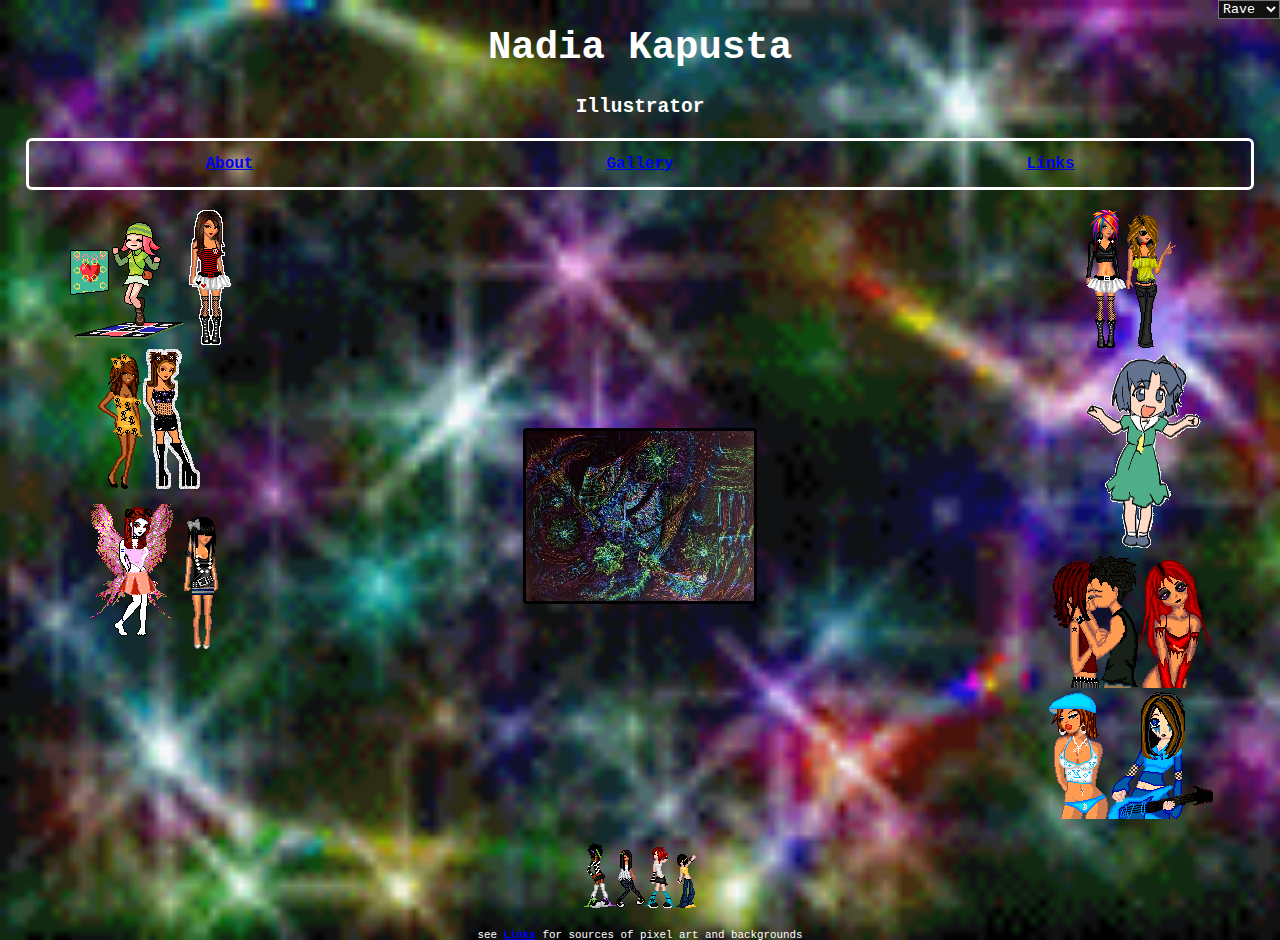
==== index.html @ 1d81dd87 "added toolbar" ====
<!DOCTYPE html>
<html>
  <!--TODO: Why to left and right flex bars not display on mobile?-->
  <head>
    <meta charset="UTF-8" />
    <meta name="viewport" content="width=device-width, initial-scale=1.0" />
    <title>Nadia's Web Page: Index</title>
    <link href="style2.css" rel="stylesheet" type="text/css" media="all" />
  </head>

  <body id="body" class="rave">
    <!-- Toolbar -->
    <div class="toolbar">
      <span></span>
      <select id="theme">
        <option value="rave">Rave</option>
        <option value="dark">Dark</option>
        <option value="light">Light</option>
      </select>
    </div>

    <!-- Header -->
    <div class="header">
      <h1><b>Nadia Kapusta</b></h1>
      <p><b>Illustrator</b></p>
    </div>

    <!-- Nav -->
    <div class="navbar">
      <a href="about.html"><b>About</b></a>
      <a href="gallery.html"><b>Gallery</b></a>
      <a href="links.html"><b>Links</b></a>
    </div>

    <!-- Flex content -->
    <div class="main-flex">
      <div class="left-flex-bar">
        <img src="img/ddr.gif" /><img src="img/SDshuni84.gif" /><img
          src="img/SDshuni90.gif"
        /><img src="img/J.gif" /><img src="img/gothicpinkwings.png" /><img
          src="img/SD_Shuni68.gif"
        />
      </div>

      <div class="center">
        <img src="img/garden-slowed.gif" />
      </div>

      <div class="right-flex-bar">
        <img src="img/SD_Shuni18.gif" /><img src="img/SD_Shuni29.gif" /><img
          src="img/cija.gif"
        /><img src="img/SD_Anime16.gif" /><img src="img/SD_Anime09.gif" /><img
          src="img/SD_Anime19.gif"
        /><img src="img/SD_Anime14.gif" />
      </div>
    </div>

    <!-- Footer -->
    <div class="footer">
      <img src="img/scenedoll.gif" /><img src="img/scenedoll2.gif" /><img
        src="img/scenedoll3.gif"
      /><img src="img/scenedoll4.gif" />
      <br />
      <br />
      <small
        >see <a href="links.html"><b>Links</b></a> for sources of pixel art and
        backgrounds</small
      >
    </div>

    <script src="script.js"></script>
  </body>
</html>
---- style2.css ----
/* CSS is how you can add style to your website, such as colors, fonts, and positioning of your
   HTML content. To learn how to do something, just try searching Google for questions like
   "how to change link color." */
* {
  box-sizing: border-box;
}

:root {
  --backgroundColor: #000;
  --textColor: #fff;
}

img {
  max-width: 100%;
}

body {
  background-size: cover;
  font-family: monospace;
  margin: 0;
  display: flex;
  flex-direction: column;
  justify-content: space-around;
  min-height: 100vh;
  position: relative;
}

.rave {
  background-image: url("img/sparks.gif");
  background-color: #000;
  color: #fff;
}

.dark {
  background-image: none;
  background-color: #000;
  color: #fff;
}

.light {
  background-image: none;
  background-color: #fff;
  color: #000;
}

.toolbar {
  position: absolute;
  top: 0;
  width: 100vw;
  display: flex;
  align-items: center;
  justify-content: space-between;
}

#theme {
  color: #fff;
  background-color: #111;
  font-family: monospace;
}

.header {
  text-align: center;
  font-size: 1.5em;
  margin: 0 2em;
}

.navbar {
  border-style: solid;
  border-radius: 6px;
  margin: 0 2em;
  display: flex;
  justify-content: space-around;
}

.navbar a {
  padding: 14px 20px;
  text-align: center;
  font-size: 16px;
}

.navbar a:hover {
  background-color: #fff;
  color: #000;
  border-radius: 8px;
}

.light .navbar a:hover {
  background-color: #555;
  color: #fff;
  border-radius: 8px;
}

.main-flex {
  display: flex;
  flex-direction: row;
  justify-content: center;
  text-align: center;
  margin: 0 2em;
}

.left-flex-bar {
  flex: 20%;
  padding: 20px;
  flex-direction: row;
  flex-wrap: wrap;
}

.center {
  display: flex;
  flex: 60%;
  padding: 1em;
  flex-direction: column;
  align-items: center;
  justify-content: space-between;
  margin: auto;
}

.center img {
  border-radius: 4px;
  border-style: solid;
  border-color: black;
}

.right-flex-bar {
  flex: 20%;
  padding: 20px;
  flex-direction: column;
}

.footer {
  width: fit-content;
  margin-left: auto;
  margin-right: auto;
  color: white;
  text-align: center;
}

.footer p {
  font-size: 8px;
}
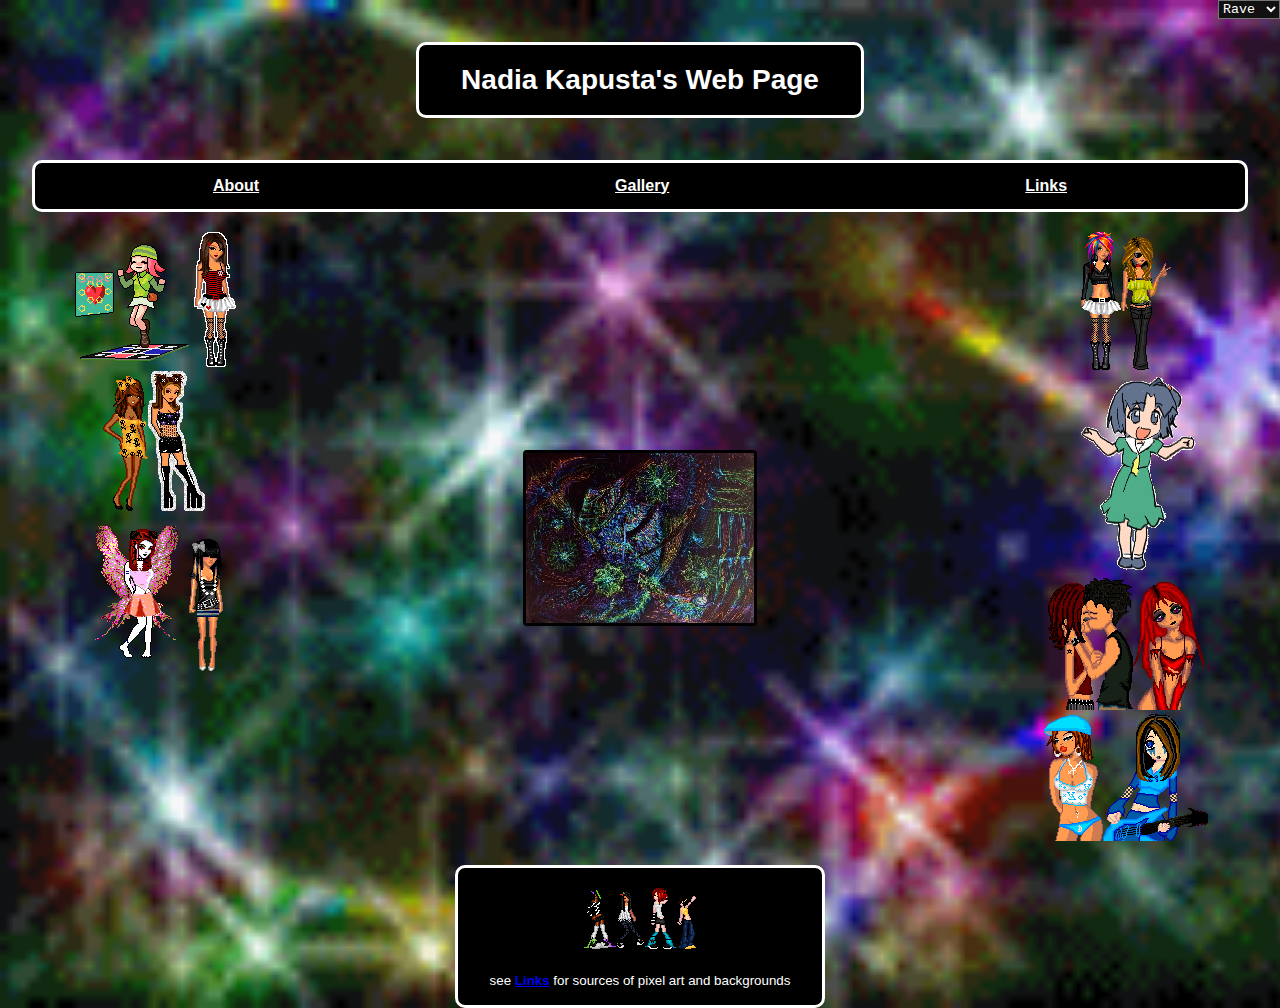
==== commit dd19ef40: "updated themes, links, about" ====
--- a/index.html
+++ b/index.html
@@ -8,21 +8,20 @@
     <link href="style2.css" rel="stylesheet" type="text/css" media="all" />
   </head>
 
-  <body id="body" class="rave">
+  <body id="body" class="theme-rave">
     <!-- Toolbar -->
     <div class="toolbar">
       <span></span>
       <select id="theme">
-        <option value="rave">Rave</option>
-        <option value="dark">Dark</option>
-        <option value="light">Light</option>
+        <option value="theme-rave">Rave</option>
+        <option value="theme-dark">Dark</option>
+        <option value="theme-light">Light</option>
       </select>
     </div>
 
     <!-- Header -->
     <div class="header">
-      <h1><b>Nadia Kapusta</b></h1>
-      <p><b>Illustrator</b></p>
+      <h1>Nadia Kapusta's Web Page</h1>
     </div>
 
     <!-- Nav -->
--- a/style2.css
+++ b/style2.css
@@ -6,41 +6,59 @@
 }
 
 :root {
-  --backgroundColor: #000;
-  --textColor: #fff;
+  --background-dark: #000;
+  --font-color-dark: #fff;
+  --background-light: #eee;
+  --font-color-light: #000;
+  --nav-hover-background-light: #555;
+
+  --rave-bg-img: url("img/sparks.gif");
+}
+
+.theme-rave {
+  --page-background-color: var(--background-dark);
+  --page-font-color: var(--font-color-dark);
+  --page-background-image: var(--rave-bg-img);
+  --nav-hover-background-color: var(--background-light);
+  --nav-hover-font-color: var(--font-color-light);
+}
+
+.theme-light {
+  --page-background-color: var(--background-light);
+  --page-font-color: var(--font-color-light);
+  --page-background-image: none;
+  --nav-hover-background-color: var(--nav-hover-background-light);
+  --nav-hover-font-color: var(--font-color-dark);
+}
+
+.theme-dark {
+  --page-background-color: var(--background-dark);
+  --page-font-color: var(--font-color-dark);
+  --page-background-image: none;
+  --nav-hover-background-color: var(--background-light);
+  --nav-hover-font-color: var(--font-color-light);
 }
 
 img {
   max-width: 100%;
 }
 
+a:visited {
+  color: var(--page-font-color);
+}
+
 body {
+  background-image: var(--page-background-image);
+  background-color: var(--page-background-color);
+  color: var(--page-font-color);
   background-size: cover;
-  font-family: monospace;
+  font-family: Verdana, Geneva, Tahoma, sans-serif;
   margin: 0;
   display: flex;
   flex-direction: column;
   justify-content: space-around;
   min-height: 100vh;
   position: relative;
-}
-
-.rave {
-  background-image: url("img/sparks.gif");
-  background-color: #000;
-  color: #fff;
-}
-
-.dark {
-  background-image: none;
-  background-color: #000;
-  color: #fff;
-}
-
-.light {
-  background-image: none;
-  background-color: #fff;
-  color: #000;
 }
 
 .toolbar {
@@ -59,34 +77,38 @@
 }
 
 .header {
+  background-color: var(--page-background-color);
+  color: var(--page-font-color);
+  border: solid;
+  border-radius: 10px;
   text-align: center;
-  font-size: 1.5em;
-  margin: 0 2em;
+  font-size: 14px;
+  padding: 0 3em;
+  margin: auto;
+  margin-top: 3em;
+  margin-bottom: 3em;
 }
 
 .navbar {
+  background-color: var(--page-background-color);
+  color: var(--page-font-color);
   border-style: solid;
-  border-radius: 6px;
+  border-radius: 10px;
   margin: 0 2em;
   display: flex;
   justify-content: space-around;
 }
 
 .navbar a {
+  color: var(--page-font-color);
   padding: 14px 20px;
   text-align: center;
   font-size: 16px;
 }
 
 .navbar a:hover {
-  background-color: #fff;
-  color: #000;
-  border-radius: 8px;
-}
-
-.light .navbar a:hover {
-  background-color: #555;
-  color: #fff;
+  background-color: var(--nav-hover-background-color);
+  color: var(--nav-hover-font-color);
   border-radius: 8px;
 }
 
@@ -117,8 +139,7 @@
 
 .center img {
   border-radius: 4px;
-  border-style: solid;
-  border-color: black;
+  border: solid 3px #000;
 }
 
 .right-flex-bar {
@@ -131,10 +152,10 @@
   width: fit-content;
   margin-left: auto;
   margin-right: auto;
-  color: white;
+  color: var(--page-font-color);
   text-align: center;
+  border: solid var(--page-font-color);
+  border-radius: 10px;
+  background-color: var(--page-background-color);
+  padding: 1em 2em;
 }
-
-.footer p {
-  font-size: 8px;
-}
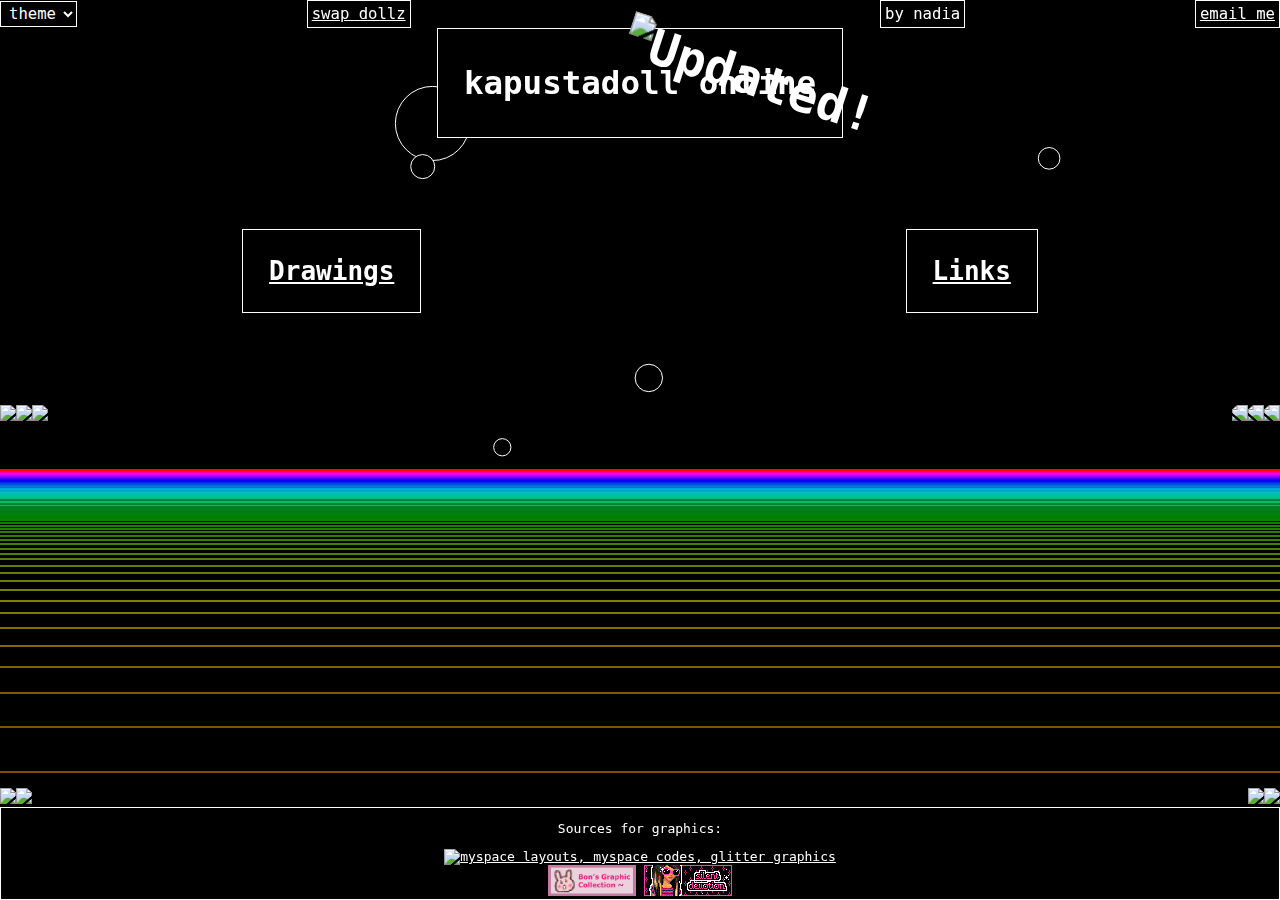
==== commit 4b0a31f6: "dollz.js: dollz now reshuffle on pageload/window resize/toolbar option" ====
--- a/index.html
+++ b/index.html
@@ -1,72 +1,90 @@
 <!DOCTYPE html>
 <html>
-  <!--TODO: Why to left and right flex bars not display on mobile?-->
-  <head>
-    <meta charset="UTF-8" />
-    <meta name="viewport" content="width=device-width, initial-scale=1.0" />
-    <title>Nadia's Web Page: Index</title>
-    <link href="style2.css" rel="stylesheet" type="text/css" media="all" />
-  </head>
 
-  <body id="body" class="theme-rave">
+<head>
+  <meta charset="UTF-8" />
+  <meta name="viewport" content="width=device-width, initial-scale=1.0" />
+  <title>kapustadoll: index</title>
+  <link href="style.css" rel="stylesheet" type="text/css" media="all" />
+</head>
+
+<body id="body" class="theme-dark">
+<div class="top-container">
     <!-- Toolbar -->
     <div class="toolbar">
-      <span></span>
       <select id="theme">
-        <option value="theme-rave">Rave</option>
-        <option value="theme-dark">Dark</option>
-        <option value="theme-light">Light</option>
+        <!-- fix this -->
+        <option value="theme-select">theme</option>
+        <option value="theme-dark">dark</option>
+        <option value="theme-light">light</option>
+        <option value="theme-rave">rave</option>
       </select>
+      <button id="swap-dollz">swap dollz</button>
+      <span class="hidden"></span>
+      <span>by nadia</span>
+      <span><a href="mailto:nadiakrakowski@gmail.com">email me</a></span>
     </div>
-
+  
     <!-- Header -->
     <div class="header">
-      <h1>Nadia Kapusta's Web Page</h1>
+      <h1>
+        <img src="img/update.gif" alt="Updated!" class="updated">kapustadoll online
+      </h1>
     </div>
+  
+    <!-- Nav -->
+    <div class="nav">
+      <a href="gallery.html">
+        <p><b>Drawings</b></p>
+      </a>
+  
+      <a href="links.html">
+        <p><b>Links</b></p>
+      </a>
+    </div>
+</div>
 
-    <!-- Nav -->
-    <div class="navbar">
-      <a href="about.html"><b>About</b></a>
-      <a href="gallery.html"><b>Gallery</b></a>
-      <a href="links.html"><b>Links</b></a>
-    </div>
-
-    <!-- Flex content -->
-    <div class="main-flex">
-      <div class="left-flex-bar">
-        <img src="img/ddr.gif" /><img src="img/SDshuni84.gif" /><img
-          src="img/SDshuni90.gif"
-        /><img src="img/J.gif" /><img src="img/gothicpinkwings.png" /><img
-          src="img/SD_Shuni68.gif"
-        />
+  <!-- Flex content -->
+  <div class="main-flex">
+    <div class="top-row">
+      <div class="top-left dollz">
+        <img src="img/dollz/SDshuni84.gif" /><img src="img/dollz/SDshuni90.gif" /><img src="img/dollz/J.gif" />
       </div>
 
       <div class="center">
-        <img src="img/garden-slowed.gif" />
+        <img src="img/dollz/ddr.gif" />
       </div>
 
-      <div class="right-flex-bar">
-        <img src="img/SD_Shuni18.gif" /><img src="img/SD_Shuni29.gif" /><img
-          src="img/cija.gif"
-        /><img src="img/SD_Anime16.gif" /><img src="img/SD_Anime09.gif" /><img
-          src="img/SD_Anime19.gif"
-        /><img src="img/SD_Anime14.gif" />
+      <div class="top-right dollz">
+        <img src="img/dollz/SD_Shuni18.gif" /><img src="img/dollz/SD_Shuni29.gif" /><img
+          src="img/dollz/gothicpinkwings.png" />
       </div>
     </div>
+    <div class="bottom-row">
+      <div class="bottom-left dollz"></div>
+      <div class="bottom-right dollz">
+        <img src="img/dollz/SD_Anime16.gif" /><img src="img/dollz/SD_Anime09.gif" /><img
+          src="img/dollz/SD_Anime19.gif" /><img src="img/dollz/SD_Anime14.gif" />
+      </div>
+    </div>
+  </div>
 
-    <!-- Footer -->
-    <div class="footer">
-      <img src="img/scenedoll.gif" /><img src="img/scenedoll2.gif" /><img
-        src="img/scenedoll3.gif"
-      /><img src="img/scenedoll4.gif" />
-      <br />
-      <br />
-      <small
-        >see <a href="links.html"><b>Links</b></a> for sources of pixel art and
-        backgrounds</small
-      >
-    </div>
+  <!-- Footer -->
+  <div class="footer">
+    <p>Sources for graphics:</p>
+    <a href=http://www.glitter-graphics.com title='Myspace Graphics'><img
+        src=http://dl2.glitter-graphics.net/pub/170/170412vrl6tuq51f.gif width=234 height=17
+        alt='myspace layouts, myspace codes, glitter graphics'></a><br>
+    <a href="https://graphic.neocities.org/" title="Bonnibel's Graphic Collection"><img src="img/BonGraphics.png"
+        alt="Bonnibel's Graphic Collection" /></a>
+    <a href="http://sd.silentears.net/" title="Silent Devotion ♥"><img src="img/sd.gif" /></a>
 
-    <script src="script.js"></script>
-  </body>
-</html>
+  </div>
+
+  <script src="dollz.js"></script>
+  <script src="theme.js"></script>
+  <script src="orbs.js"></script>
+  <script src="zoomhorizontal.js"></script>
+</body>
+
+</html>--- a/style.css
+++ b/style.css
@@ -0,0 +1,240 @@
+* {
+  box-sizing: border-box;
+}
+
+:root {
+  --background-dark: #000;
+  --font-color-dark: #fff;
+  --background-light: #eee;
+  --font-color-light: #000;
+  --nav-hover-background-light: #555;
+
+  --rave-bg-img: url("img/sparks.gif");
+}
+
+/* Themes */
+
+.theme-rave {
+  --page-background-color: var(--background-dark);
+  --page-font-color: var(--font-color-dark);
+  --page-background-image: var(--rave-bg-img);
+  --nav-hover-background-color: var(--background-light);
+  --nav-hover-font-color: var(--font-color-light);
+}
+
+.theme-light {
+  --page-background-color: var(--background-light);
+  --page-font-color: var(--font-color-light);
+  --page-background-image: none;
+  --nav-hover-background-color: var(--nav-hover-background-light);
+  --nav-hover-font-color: var(--font-color-dark);
+}
+
+.theme-dark {
+  --page-background-color: var(--background-dark);
+  --page-font-color: var(--font-color-dark);
+  --page-background-image: none;
+  --nav-hover-background-color: var(--background-light);
+  --nav-hover-font-color: var(--font-color-light);
+}
+
+.theme-rave .center {
+  display: block;
+}
+
+.theme-light .center, .theme-dark .center {
+  display: none;
+}
+
+/* General Styles */
+
+img {
+  max-width: 100%;
+}
+
+canvas {
+  display: block;
+  position: absolute;
+  z-index: -1;
+}
+
+a {
+  color: var(--page-font-color);
+}
+
+a:visited {
+  color: var(--page-font-color);
+}
+
+body {
+  z-index: 0;
+  background-image: var(--page-background-image);
+  background-color: var(--page-background-color);
+  color: var(--page-font-color);
+  background-size: cover;
+  font-family: monospace;
+  margin: 0;
+  display: flex;
+  flex-direction: column;
+  justify-content: space-around;
+  min-height: 100vh;
+  min-width: 100vw;
+  position: relative;
+}
+
+.top-container {
+  height: 45vh;
+  display: flex;
+  flex-direction: column;
+}
+
+/* Toolbar */
+
+.toolbar {
+  width: 100vw;
+  display: flex;
+  align-items: center;
+  justify-content: space-between;
+}
+
+button {
+  text-decoration: underline;
+}
+
+.toolbar span, button {
+  padding: 4px 4px;
+  font-family: monospace;
+  font-size: 1.2em;
+  color: var(--page-font-color);
+  background-color: var(--page-background-color);
+  border: solid 1px;
+}
+
+button:hover, select:hover {
+  cursor: pointer;
+}
+
+
+.hidden {
+  visibility: hidden;
+}
+
+#theme {
+  padding: 2px 4px;
+  color: var(--page-font-color);
+  background-color: var(--page-background-color);
+  border: solid 1px;
+  font-family: monospace;
+  font-size: 1.2em;
+}
+
+/* Header */
+
+.header {
+  text-align: center;
+  background-color: var(--page-background-color);
+  border: solid 1px;
+  padding: 1em 2em;
+  margin: auto;
+}
+
+.header h1 {
+  font-size: 2.5em;
+  position: relative;
+  margin-left: auto;
+  margin-right: auto;
+}
+
+.header .updated {
+  transform: scale(1.5) rotate(18deg);
+  -moz-transform: scale(1.5) rotate(18deg);
+  -webkit-transform: scale(1.5) rotate(18deg);
+  position: absolute;
+  top: -5px;
+  right: -20px;
+}
+
+/* Nav */
+
+.nav {
+  display: flex;
+  justify-content: space-around;
+  align-items: center;
+  flex: 1;
+}
+
+.nav a {
+  color: var(--page-font-color);
+  background-color: var(--page-background-color);
+  border: solid 1px;
+  padding: 1em 1em;
+  text-align: center;
+  font-size: 2em;
+}
+
+.nav p {
+  margin: 0;
+}
+
+.nav a:hover {
+  background-color: var(--nav-hover-background-color);
+  color: var(--nav-hover-font-color);
+}
+
+/* Main Flex Content */
+
+.main-flex {
+  display: flex;
+  flex-direction: column;
+  justify-content: space-between;
+  position: relative;
+  flex: 1;
+}
+
+.top-row {
+  display: flex;
+  flex-direction: row;
+  justify-content: space-between;
+  align-items: center;
+}
+
+.bottom-row {
+  display: flex;
+  flex-direction: row;
+  justify-content: space-between;
+}
+
+.top-right img {
+  transform: scaleX(-1);
+  -webkit-transform: scaleX(-1);
+  -moz-transform: scaleX(-1);
+}
+
+/* Footer */
+
+.footer {
+  color: var(--page-font-color);
+  background-color: var(--page-background-color);
+  text-align: center;
+  border: solid 1px;
+}
+
+.footer a {
+  color: var(--page-font-color);
+}
+
+@media only screen and (max-width: 600px) {
+  .nav img {
+    display: none;
+    margin-bottom: 0;
+  }
+
+  .nav a {
+    padding: 1em;
+    font-size: 1.2em;
+  }
+
+  .bottom-right {
+    display: none;
+  }
+}
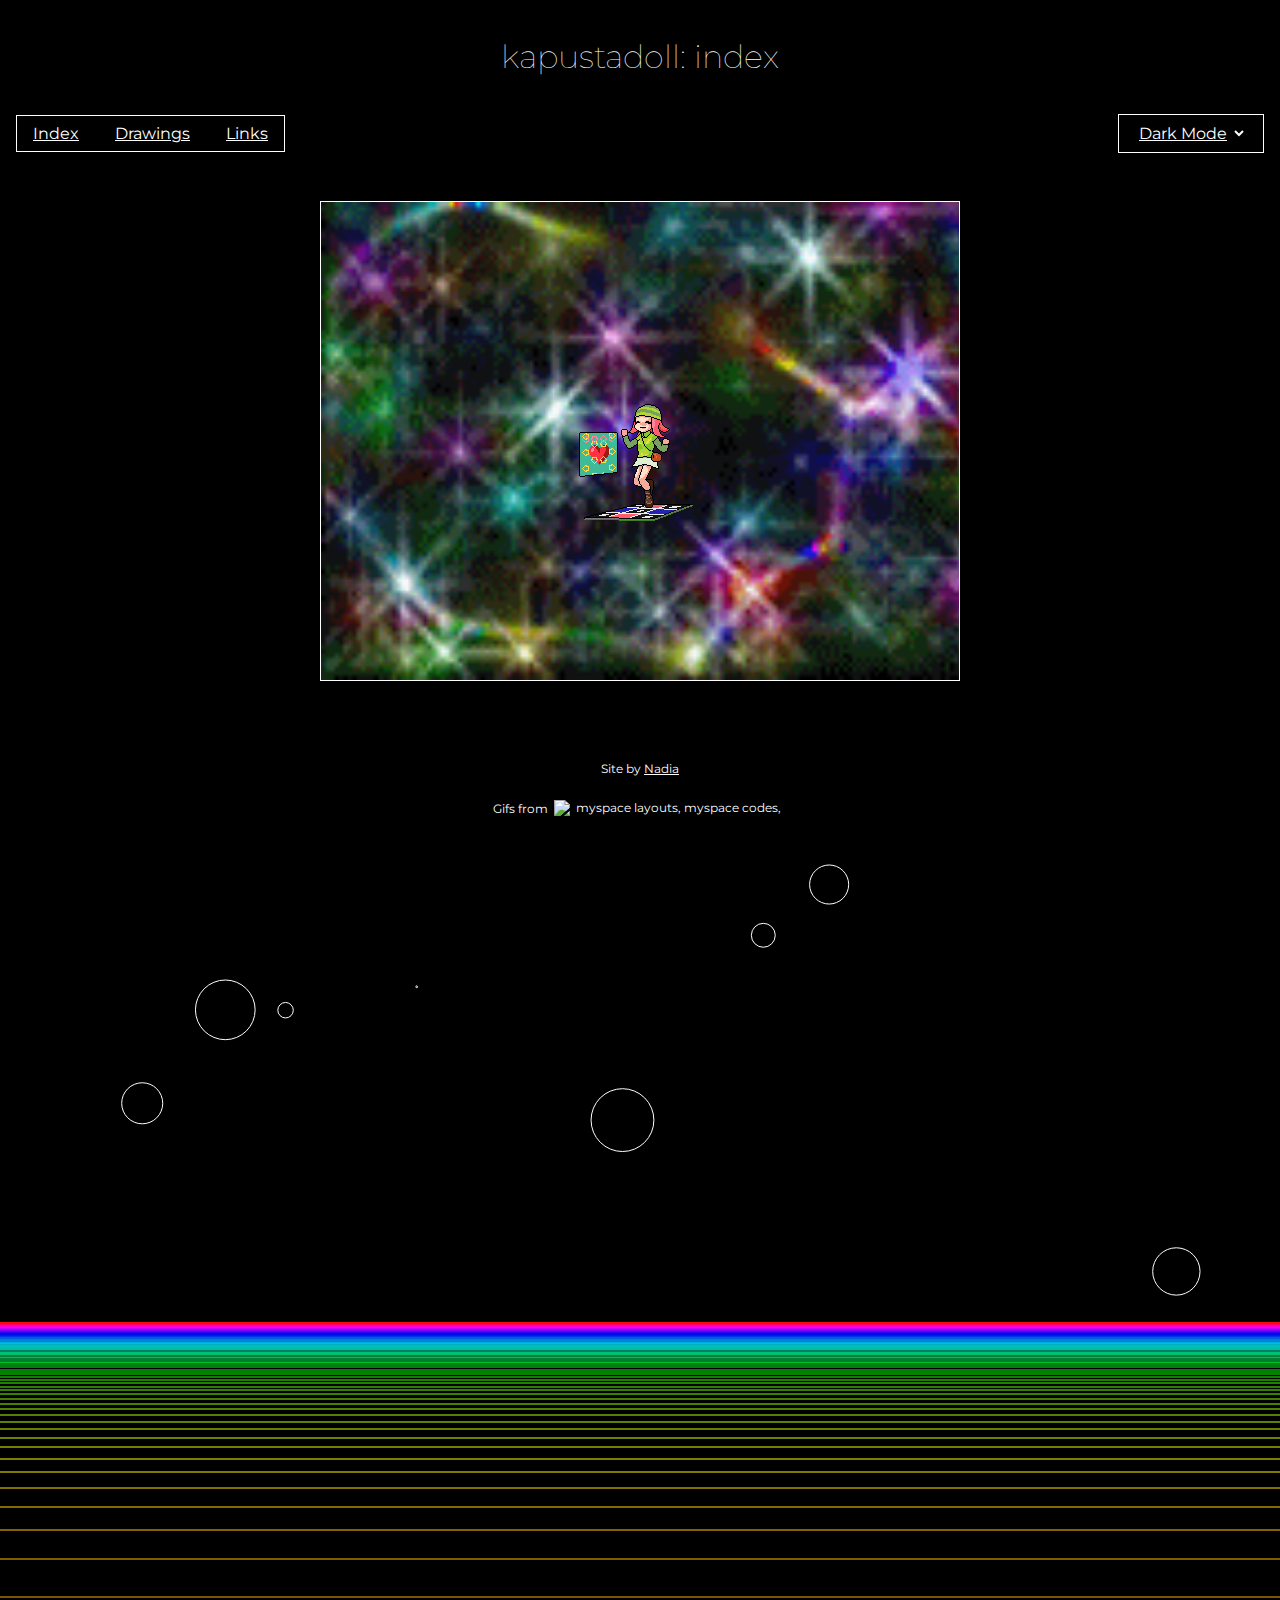
==== commit 946c52d1: "layout & title tweaks" ====
--- a/index.html
+++ b/index.html
@@ -1,90 +1,51 @@
 <!DOCTYPE html>
-<html>
+<html lang="en">
+  <head>
+    <meta charset="UTF-8" />
+    <meta http-equiv="X-UA-Compatible" content="IE=edge" />
+    <meta name="viewport" content="width=device-width, initial-scale=1.0" />
+    <link rel="stylesheet" href="style.css" />
+    <title>kapustadoll: index</title>
+  </head>
+  <body class="theme-dark">
+    <header>
+      <h1>kapustadoll: index</h1>
+    </header>
 
-<head>
-  <meta charset="UTF-8" />
-  <meta name="viewport" content="width=device-width, initial-scale=1.0" />
-  <title>kapustadoll: index</title>
-  <link href="style.css" rel="stylesheet" type="text/css" media="all" />
-</head>
+    <nav>
+      <ul class="nav">
+        <li><a href="index.html">Index</a></li>
+        <li><a href="gallery.html">Drawings</a></li>
+        <li><a href="links.html">Links</a></li>
+      </ul>
 
-<body id="body" class="theme-dark">
-<div class="top-container">
-    <!-- Toolbar -->
-    <div class="toolbar">
-      <select id="theme">
-        <!-- fix this -->
-        <option value="theme-select">theme</option>
-        <option value="theme-dark">dark</option>
-        <option value="theme-light">light</option>
-        <option value="theme-rave">rave</option>
-      </select>
-      <button id="swap-dollz">swap dollz</button>
-      <span class="hidden"></span>
-      <span>by nadia</span>
-      <span><a href="mailto:nadiakrakowski@gmail.com">email me</a></span>
-    </div>
-  
-    <!-- Header -->
-    <div class="header">
-      <h1>
-        <img src="img/update.gif" alt="Updated!" class="updated">kapustadoll online
-      </h1>
-    </div>
-  
-    <!-- Nav -->
-    <div class="nav">
-      <a href="gallery.html">
-        <p><b>Drawings</b></p>
-      </a>
-  
-      <a href="links.html">
-        <p><b>Links</b></p>
-      </a>
-    </div>
-</div>
+      <ul class="nav">
+        <li><select name="theme" id="theme">
+          <option value="theme-dark">Dark Mode</option>
+          <option value="theme-light">Light Mode</option>
+        </select></li>
+      </ul>
+    </nav>
 
-  <!-- Flex content -->
-  <div class="main-flex">
-    <div class="top-row">
-      <div class="top-left dollz">
-        <img src="img/dollz/SDshuni84.gif" /><img src="img/dollz/SDshuni90.gif" /><img src="img/dollz/J.gif" />
+    <main>
+      <div class="doll-container">
+        <div class="doll">
+          <img src="img/dollz/ddr.gif" alt="">
+        </div>
       </div>
+      
+    </main>
 
-      <div class="center">
-        <img src="img/dollz/ddr.gif" />
-      </div>
+    <footer>
+      <p>Site by <a href="mailto:nadiakrakowski@gmail.com">Nadia</a></p>
+      <p><span class="glitter">Gifs from&nbsp;</span>
+      <a href=http://www.glitter-graphics.com title='Myspace Graphics'><img
+        src=http://dl2.glitter-graphics.net/pub/170/170412vrl6tuq51f.gif width=234 height=17
+        class="glitter" alt='myspace layouts, myspace codes, glitter graphics'></a></p>
+    </footer>
 
-      <div class="top-right dollz">
-        <img src="img/dollz/SD_Shuni18.gif" /><img src="img/dollz/SD_Shuni29.gif" /><img
-          src="img/dollz/gothicpinkwings.png" />
-      </div>
-    </div>
-    <div class="bottom-row">
-      <div class="bottom-left dollz"></div>
-      <div class="bottom-right dollz">
-        <img src="img/dollz/SD_Anime16.gif" /><img src="img/dollz/SD_Anime09.gif" /><img
-          src="img/dollz/SD_Anime19.gif" /><img src="img/dollz/SD_Anime14.gif" />
-      </div>
-    </div>
-  </div>
-
-  <!-- Footer -->
-  <div class="footer">
-    <p>Sources for graphics:</p>
-    <a href=http://www.glitter-graphics.com title='Myspace Graphics'><img
-        src=http://dl2.glitter-graphics.net/pub/170/170412vrl6tuq51f.gif width=234 height=17
-        alt='myspace layouts, myspace codes, glitter graphics'></a><br>
-    <a href="https://graphic.neocities.org/" title="Bonnibel's Graphic Collection"><img src="img/BonGraphics.png"
-        alt="Bonnibel's Graphic Collection" /></a>
-    <a href="http://sd.silentears.net/" title="Silent Devotion ♥"><img src="img/sd.gif" /></a>
-
-  </div>
-
-  <script src="dollz.js"></script>
-  <script src="theme.js"></script>
-  <script src="orbs.js"></script>
-  <script src="zoomhorizontal.js"></script>
-</body>
-
-</html>+    <script src="theme.js"></script>
+    <script src="orbs.js"></script>
+    <script src="zoomhorizontal.js"></script>
+  </body>
+</html>
--- a/style.css
+++ b/style.css
@@ -1,240 +1,229 @@
+@import url("https://fonts.googleapis.com/css2?family=Montserrat&display=swap");
+
 * {
   box-sizing: border-box;
 }
 
-:root {
-  --background-dark: #000;
-  --font-color-dark: #fff;
-  --background-light: #eee;
-  --font-color-light: #000;
-  --nav-hover-background-light: #555;
-
-  --rave-bg-img: url("img/sparks.gif");
-}
-
-/* Themes */
-
-.theme-rave {
-  --page-background-color: var(--background-dark);
-  --page-font-color: var(--font-color-dark);
-  --page-background-image: var(--rave-bg-img);
-  --nav-hover-background-color: var(--background-light);
-  --nav-hover-font-color: var(--font-color-light);
+.theme-dark {
+  --bg-color: black;
+  --bg-color-frame: black;
+  --font-color: white;
+  --font: "Montserrat", sans-serif;
 }
 
 .theme-light {
-  --page-background-color: var(--background-light);
-  --page-font-color: var(--font-color-light);
-  --page-background-image: none;
-  --nav-hover-background-color: var(--nav-hover-background-light);
-  --nav-hover-font-color: var(--font-color-dark);
-}
-
-.theme-dark {
-  --page-background-color: var(--background-dark);
-  --page-font-color: var(--font-color-dark);
-  --page-background-image: none;
-  --nav-hover-background-color: var(--background-light);
-  --nav-hover-font-color: var(--font-color-light);
-}
-
-.theme-rave .center {
-  display: block;
-}
-
-.theme-light .center, .theme-dark .center {
-  display: none;
-}
-
-/* General Styles */
-
-img {
-  max-width: 100%;
-}
-
-canvas {
-  display: block;
-  position: absolute;
-  z-index: -1;
-}
-
-a {
-  color: var(--page-font-color);
-}
-
-a:visited {
-  color: var(--page-font-color);
+  --bg-color: #eee;
+  --bg-color-frame: rgb(124, 118, 111);
+  --font-color: black;
+  --font: "Montserrat", sans-serif;
 }
 
 body {
-  z-index: 0;
-  background-image: var(--page-background-image);
-  background-color: var(--page-background-color);
-  color: var(--page-font-color);
-  background-size: cover;
-  font-family: monospace;
+  background-color: var(--bg-color);
+  color: var(--font-color);
+  font-family: var(--font);
+  font-size: 16px;
   margin: 0;
-  display: flex;
-  flex-direction: column;
-  justify-content: space-around;
-  min-height: 100vh;
-  min-width: 100vw;
-  position: relative;
-}
-
-.top-container {
-  height: 45vh;
-  display: flex;
-  flex-direction: column;
-}
-
-/* Toolbar */
-
-.toolbar {
-  width: 100vw;
-  display: flex;
-  align-items: center;
-  justify-content: space-between;
-}
-
-button {
-  text-decoration: underline;
-}
-
-.toolbar span, button {
-  padding: 4px 4px;
-  font-family: monospace;
+}
+
+header {
+  padding-top: 1em;
+}
+
+h1,
+h2,
+h3 {
+  font-weight: 100;
+  text-align: center;
+}
+
+h1 {
+  font-size: 2em;
+}
+
+h2 {
+  font-size: 1.5em;
+}
+
+h3 {
   font-size: 1.2em;
-  color: var(--page-font-color);
-  background-color: var(--page-background-color);
-  border: solid 1px;
-}
-
-button:hover, select:hover {
-  cursor: pointer;
-}
-
-
-.hidden {
-  visibility: hidden;
-}
-
-#theme {
-  padding: 2px 4px;
-  color: var(--page-font-color);
-  background-color: var(--page-background-color);
-  border: solid 1px;
-  font-family: monospace;
-  font-size: 1.2em;
-}
-
-/* Header */
-
-.header {
-  text-align: center;
-  background-color: var(--page-background-color);
-  border: solid 1px;
-  padding: 1em 2em;
-  margin: auto;
-}
-
-.header h1 {
-  font-size: 2.5em;
-  position: relative;
-  margin-left: auto;
-  margin-right: auto;
-}
-
-.header .updated {
-  transform: scale(1.5) rotate(18deg);
-  -moz-transform: scale(1.5) rotate(18deg);
-  -webkit-transform: scale(1.5) rotate(18deg);
-  position: absolute;
-  top: -5px;
-  right: -20px;
-}
-
-/* Nav */
-
-.nav {
-  display: flex;
-  justify-content: space-around;
-  align-items: center;
-  flex: 1;
-}
-
-.nav a {
-  color: var(--page-font-color);
-  background-color: var(--page-background-color);
-  border: solid 1px;
-  padding: 1em 1em;
-  text-align: center;
-  font-size: 2em;
-}
-
-.nav p {
-  margin: 0;
-}
-
-.nav a:hover {
-  background-color: var(--nav-hover-background-color);
-  color: var(--nav-hover-font-color);
-}
-
-/* Main Flex Content */
-
-.main-flex {
-  display: flex;
-  flex-direction: column;
-  justify-content: space-between;
-  position: relative;
-  flex: 1;
-}
-
-.top-row {
+}
+
+ul {
+  list-style-type: none;
+}
+
+nav {
   display: flex;
   flex-direction: row;
   justify-content: space-between;
   align-items: center;
-}
-
-.bottom-row {
+  padding: 0 1em;
+}
+
+nav ul {
+  border: solid 1px var(--font-color);
+  padding: 0.5em 0;
+}
+
+nav li {
+  padding: 0 1em 0 1em;
+  display: inline-block;
+}
+
+select {
+  background-color: var(--bg-color);
+  color: var(--font-color);
+  border: none;
+  text-decoration: underline;
+  font-family: var(--font);
+  font-size: 1em;
+}
+
+select:hover {
+  cursor: pointer;
+}
+
+a {
+  color: var(--font-color);
+}
+
+main {
+  margin: 2em auto;
+}
+
+/* Index */
+
+.doll-container {
+  position: relative;
+  background-image: url(img/sparks.gif);
+  background-size: cover;
+  width: 640px;
+  height: 480px;
+  margin: auto;
+  margin-top: 1em;
+  border: solid 1px var(--font-color);
+}
+
+.doll {
+  position: absolute;
+  z-index: 1;
+  top: 40%;
+  left: 40%;
+}
+
+canvas {
+  position: absolute;
+}
+
+/* Gallery */
+
+.gallery {
+  padding: 1em;
+  justify-content: space-evenly;
+  align-items: center;
   display: flex;
+  flex-wrap: wrap;
   flex-direction: row;
-  justify-content: space-between;
-}
-
-.top-right img {
-  transform: scaleX(-1);
-  -webkit-transform: scaleX(-1);
-  -moz-transform: scaleX(-1);
+}
+
+.gallery-item {
+  max-width: 30%;
+  display: flex;
+  height: fit-content;
+  flex-direction: column;
+  justify-content: center;
+  align-items: center;
+  margin: 1em 0.5em;
+  padding: 0.25em;
+  border: 3px solid var(--font-color);
+}
+
+.inner-frame {
+  padding: 1em;
+  border: 1px solid var(--font-color);
+}
+
+.pic a {
+  width: 90%;
+  margin: auto;
+}
+
+.pic img {
+  max-width: 100%;
+  max-height: 320px;
+  margin: auto;
+  border: 1px solid var(--font-color);
+}
+
+/* Links */
+
+.links {
+  text-align: center;
+  padding: 0 1em;
+}
+
+.links h2 {
+  margin-top: 2em;
+}
+
+.links li {
+  padding-bottom: 0.8em;
+  font-size: 1em;
 }
 
 /* Footer */
 
-.footer {
-  color: var(--page-font-color);
-  background-color: var(--page-background-color);
+footer {
+  padding: 3em 0 2em;
   text-align: center;
-  border: solid 1px;
-}
-
-.footer a {
-  color: var(--page-font-color);
-}
-
-@media only screen and (max-width: 600px) {
-  .nav img {
-    display: none;
-    margin-bottom: 0;
-  }
-
-  .nav a {
-    padding: 1em;
-    font-size: 1.2em;
-  }
-
-  .bottom-right {
-    display: none;
-  }
-}
+  font-size: 12px;
+}
+
+footer p:first-of-type {
+  padding-bottom: 1em;
+}
+
+.glitter {
+  margin: auto;
+  vertical-align: middle;
+  display: inline-block;
+}
+
+/* Media Queries */
+
+@media screen and (max-width: 1200px) {
+  .gallery-item {
+    flex: 50%;
+    max-width: 50%;
+  }
+}
+
+@media screen and (max-width: 600px) {
+  .gallery-item {
+    flex: 100%;
+    max-width: 100%;
+  }
+
+  .pic img {
+    max-height: none;
+  }
+}
+
+@media only screen and (max-width: 720px) {
+  nav {
+    flex-direction: column;
+  }
+
+  .doll-container {
+    width: 320px;
+    height: 240px;
+  }
+}
+
+@media only screen and (max-width: 320px) {
+  .doll-container {
+    width: 300px;
+    height: 225px;
+  }
+}
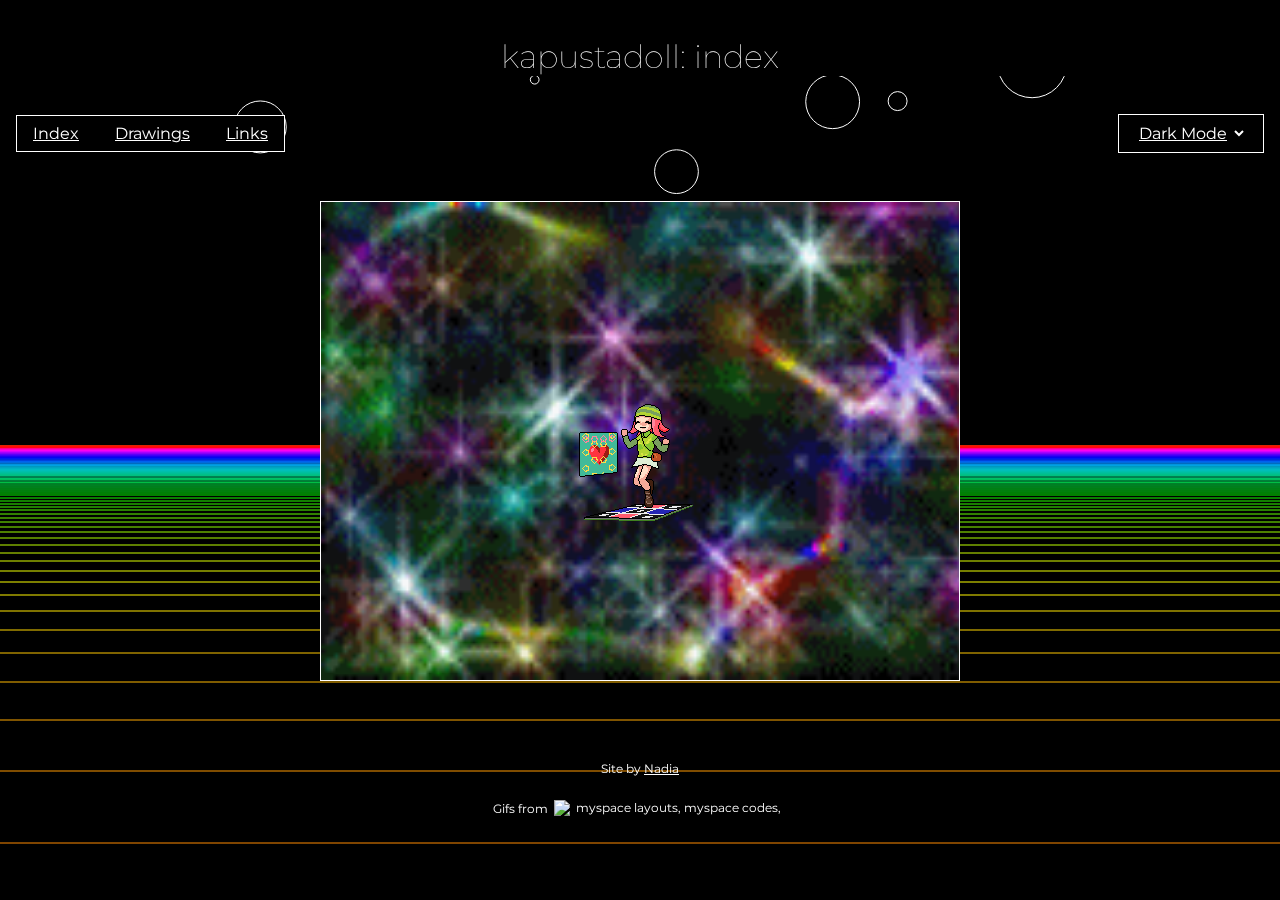
==== commit d179b23a: "restoring js animations on index" ====
--- a/index.html
+++ b/index.html
@@ -13,13 +13,13 @@
     </header>
 
     <nav>
-      <ul class="nav">
+      <ul>
         <li><a href="index.html">Index</a></li>
         <li><a href="gallery.html">Drawings</a></li>
         <li><a href="links.html">Links</a></li>
       </ul>
 
-      <ul class="nav">
+      <ul>
         <li><select name="theme" id="theme">
           <option value="theme-dark">Dark Mode</option>
           <option value="theme-light">Light Mode</option>
--- a/style.css
+++ b/style.css
@@ -1,4 +1,5 @@
 @import url("https://fonts.googleapis.com/css2?family=Montserrat&display=swap");
+@import url("https://fonts.googleapis.com/css2?family=Merriweather&display=swap");
 
 * {
   box-sizing: border-box;
@@ -6,14 +7,12 @@
 
 .theme-dark {
   --bg-color: black;
-  --bg-color-frame: black;
   --font-color: white;
   --font: "Montserrat", sans-serif;
 }
 
 .theme-light {
   --bg-color: #eee;
-  --bg-color-frame: rgb(124, 118, 111);
   --font-color: black;
   --font: "Montserrat", sans-serif;
 }
@@ -28,6 +27,7 @@
 
 header {
   padding-top: 1em;
+  background-color: var(--bg-color);
 }
 
 h1,
@@ -63,11 +63,12 @@
 
 nav ul {
   border: solid 1px var(--font-color);
-  padding: 0.5em 0;
+  padding: 0;
 }
 
 nav li {
-  padding: 0 1em 0 1em;
+  background-color: var(--bg-color);
+  padding: 0.5em 1em;
   display: inline-block;
 }
 
@@ -114,6 +115,8 @@
 
 canvas {
   position: absolute;
+  top: 0;
+  z-index: -1;
 }
 
 /* Gallery */
@@ -168,8 +171,13 @@
 }
 
 .links li {
-  padding-bottom: 0.8em;
+  padding-bottom: 0.5em;
   font-size: 1em;
+  font-family: sans-serif;
+}
+
+.hidden {
+  display: none;
 }
 
 /* Footer */
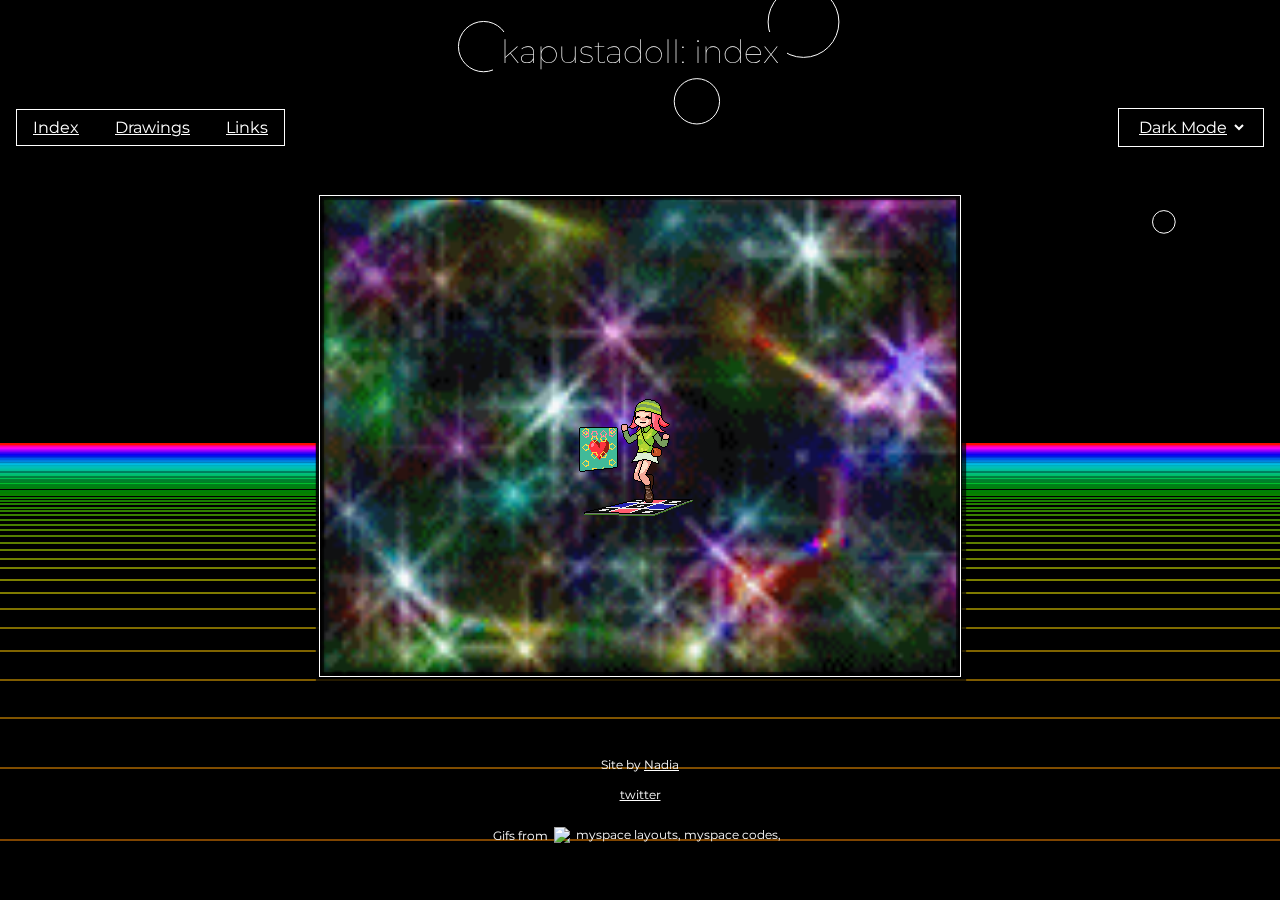
==== commit 57ed8afd: "added aboutme page" ====
--- a/index.html
+++ b/index.html
@@ -3,6 +3,7 @@
   <head>
     <meta charset="UTF-8" />
     <meta http-equiv="X-UA-Compatible" content="IE=edge" />
+    <meta name="description" content="kapustadoll: nadia's personal homepage, drawings, links">
     <meta name="viewport" content="width=device-width, initial-scale=1.0" />
     <link rel="stylesheet" href="style.css" />
     <title>kapustadoll: index</title>
@@ -28,16 +29,19 @@
     </nav>
 
     <main>
+      <div class="doll-frame">
       <div class="doll-container">
         <div class="doll">
           <img src="img/dollz/ddr.gif" alt="">
         </div>
       </div>
+      </div>
       
     </main>
 
     <footer>
-      <p>Site by <a href="mailto:nadiakrakowski@gmail.com">Nadia</a></p>
+      <p>Site by <a href="/aboutme.html">Nadia</a><br><br>
+        <a href="https://twitter.com/kapustadoll">twitter</a></p>      
       <p><span class="glitter">Gifs from&nbsp;</span>
       <a href=http://www.glitter-graphics.com title='Myspace Graphics'><img
         src=http://dl2.glitter-graphics.net/pub/170/170412vrl6tuq51f.gif width=234 height=17
--- a/style.css
+++ b/style.css
@@ -6,28 +6,29 @@
 }
 
 .theme-dark {
+  --font-color: white;
   --bg-color: black;
-  --font-color: white;
   --font: "Montserrat", sans-serif;
 }
 
 .theme-light {
+  --font-color: black;
   --bg-color: #eee;
-  --font-color: black;
   --font: "Montserrat", sans-serif;
 }
 
 body {
-  background-color: var(--bg-color);
   color: var(--font-color);
+  background-color: var(--bg-color);
   font-family: var(--font);
-  font-size: 16px;
   margin: 0;
 }
 
 header {
-  padding-top: 1em;
-  background-color: var(--bg-color);
+  background-color: var(--bg-color);
+  width: fit-content;
+  margin: 2em auto 0;
+  padding: 0 0.5em;
 }
 
 h1,
@@ -62,23 +63,22 @@
 }
 
 nav ul {
+  background-color: var(--bg-color);
   border: solid 1px var(--font-color);
   padding: 0;
 }
 
 nav li {
-  background-color: var(--bg-color);
+  display: inline-block;
   padding: 0.5em 1em;
-  display: inline-block;
 }
 
 select {
-  background-color: var(--bg-color);
   color: var(--font-color);
+  background-color: var(--bg-color);
   border: none;
   text-decoration: underline;
-  font-family: var(--font);
-  font-size: 1em;
+  font: 1em var(--font);
 }
 
 select:hover {
@@ -94,16 +94,31 @@
 }
 
 /* Index */
+
+.doll-frame {
+  background-color: var(--bg-color);
+  border: solid 1px var(--font-color);
+  width: min-content;
+  margin: auto;
+}
 
 .doll-container {
   position: relative;
   background-image: url(img/sparks.gif);
   background-size: cover;
+  height: 480px;
   width: 640px;
-  height: 480px;
-  margin: auto;
-  margin-top: 1em;
-  border: solid 1px var(--font-color);
+  margin: auto;
+}
+
+.theme-dark .doll-frame {
+  box-shadow: 1px 1px 1px 4px rgb(0, 0, 0, 0.7),
+    -1px -1px 1px 2px rgb(0, 0, 0, 0.7);
+}
+
+.theme-dark .doll-container {
+  box-shadow: inset 1px 1px 1px 3px rgb(0, 0, 0, 0.7),
+    inset -1px -1px 1px 3px rgb(0, 0, 0, 0.7);
 }
 
 .doll {
@@ -115,36 +130,31 @@
 
 canvas {
   position: absolute;
+  z-index: -1;
   top: 0;
-  z-index: -1;
 }
 
 /* Gallery */
 
 .gallery {
-  padding: 1em;
-  justify-content: space-evenly;
-  align-items: center;
   display: flex;
   flex-wrap: wrap;
   flex-direction: row;
-}
-
-.gallery-item {
+  justify-content: space-evenly;
+  align-items: center;
+  padding: 1em;
+}
+
+.frame {
+  border: 3px solid var(--font-color);
   max-width: 30%;
-  display: flex;
-  height: fit-content;
-  flex-direction: column;
-  justify-content: center;
-  align-items: center;
   margin: 1em 0.5em;
   padding: 0.25em;
-  border: 3px solid var(--font-color);
-}
-
-.inner-frame {
+}
+
+.gallery-item {
+  border: 1px solid var(--font-color);
   padding: 1em;
-  border: 1px solid var(--font-color);
 }
 
 .pic a {
@@ -153,33 +163,38 @@
 }
 
 .pic img {
+  border: 1px solid var(--font-color);
+  max-height: 320px;
   max-width: 100%;
-  max-height: 320px;
-  margin: auto;
-  border: 1px solid var(--font-color);
+  margin: auto;
 }
 
 /* Links */
 
 .links {
-  text-align: center;
   padding: 0 1em;
-}
-
-.links h2 {
-  margin-top: 2em;
+  text-align: center;
+  font: 1em sans-serif;
 }
 
 .links li {
-  padding-bottom: 0.5em;
-  font-size: 1em;
-  font-family: sans-serif;
+  margin-bottom: 0.5em;
 }
 
 .hidden {
   display: none;
 }
 
+/* About me */
+
+.selfie {
+  text-align: center;
+}
+
+.selfie img {
+  width: 320px;
+}
+
 /* Footer */
 
 footer {
@@ -193,23 +208,21 @@
 }
 
 .glitter {
-  margin: auto;
+  display: inline-block;
   vertical-align: middle;
-  display: inline-block;
+  margin: auto;
 }
 
 /* Media Queries */
 
 @media screen and (max-width: 1200px) {
-  .gallery-item {
-    flex: 50%;
+  .frame {
     max-width: 50%;
   }
 }
 
 @media screen and (max-width: 600px) {
-  .gallery-item {
-    flex: 100%;
+  .frame {
     max-width: 100%;
   }
 
@@ -224,14 +237,14 @@
   }
 
   .doll-container {
+    height: 240px;
     width: 320px;
-    height: 240px;
   }
 }
 
 @media only screen and (max-width: 320px) {
   .doll-container {
+    height: 225px;
     width: 300px;
-    height: 225px;
-  }
-}
+  }
+}
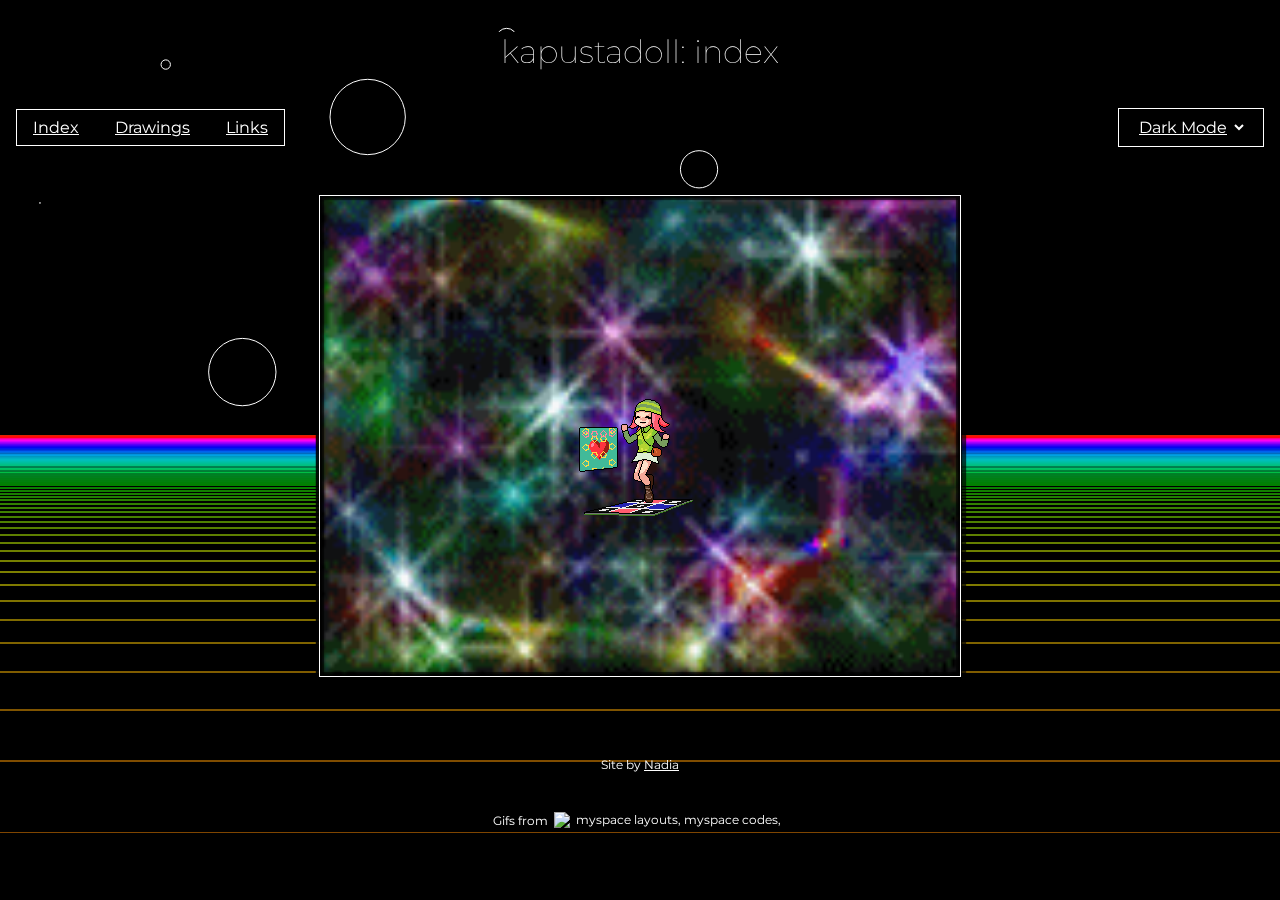
==== commit 59b00d07: "infohazard containment" ====
--- a/index.html
+++ b/index.html
@@ -1,55 +1,58 @@
 <!DOCTYPE html>
 <html lang="en">
-  <head>
-    <meta charset="UTF-8" />
-    <meta http-equiv="X-UA-Compatible" content="IE=edge" />
-    <meta name="description" content="kapustadoll: nadia's personal homepage, drawings, links">
-    <meta name="viewport" content="width=device-width, initial-scale=1.0" />
-    <link rel="stylesheet" href="style.css" />
-    <title>kapustadoll: index</title>
-  </head>
-  <body class="theme-dark">
-    <header>
-      <h1>kapustadoll: index</h1>
-    </header>
 
-    <nav>
-      <ul>
-        <li><a href="index.html">Index</a></li>
-        <li><a href="gallery.html">Drawings</a></li>
-        <li><a href="links.html">Links</a></li>
-      </ul>
+<head>
+  <meta charset="UTF-8" />
+  <meta http-equiv="X-UA-Compatible" content="IE=edge" />
+  <meta name="description" content="kapustadoll: nadia's personal homepage, drawings, links">
+  <meta name="viewport" content="width=device-width, initial-scale=1.0" />
+  <link rel="stylesheet" href="style.css" />
+  <title>kapustadoll: index</title>
+</head>
 
-      <ul>
-        <li><select name="theme" id="theme">
+<body class="theme-dark">
+  <header>
+    <h1>kapustadoll: index</h1>
+  </header>
+
+  <nav>
+    <ul>
+      <li><a href="index.html">Index</a></li>
+      <li><a href="gallery.html">Drawings</a></li>
+      <li><a href="links.html">Links</a></li>
+    </ul>
+
+    <ul>
+      <li><select name="theme" id="theme">
           <option value="theme-dark">Dark Mode</option>
           <option value="theme-light">Light Mode</option>
         </select></li>
-      </ul>
-    </nav>
+    </ul>
+  </nav>
 
-    <main>
-      <div class="doll-frame">
+  <main>
+    <div class="doll-frame">
       <div class="doll-container">
         <div class="doll">
           <img src="img/dollz/ddr.gif" alt="">
         </div>
       </div>
-      </div>
-      
-    </main>
+    </div>
 
-    <footer>
-      <p>Site by <a href="/aboutme.html">Nadia</a><br><br>
-        <a href="https://twitter.com/kapustadoll">twitter</a></p>      
-      <p><span class="glitter">Gifs from&nbsp;</span>
+  </main>
+
+  <footer>
+    <p>Site by <a href="/aboutme.html">Nadia</a><br><br></p>
+    <p><span class="glitter">Gifs from&nbsp;</span>
       <a href=http://www.glitter-graphics.com title='Myspace Graphics'><img
-        src=http://dl2.glitter-graphics.net/pub/170/170412vrl6tuq51f.gif width=234 height=17
-        class="glitter" alt='myspace layouts, myspace codes, glitter graphics'></a></p>
-    </footer>
+          src=http://dl2.glitter-graphics.net/pub/170/170412vrl6tuq51f.gif width=234 height=17 class="glitter"
+          alt='myspace layouts, myspace codes, glitter graphics'></a>
+    </p>
+  </footer>
 
-    <script src="theme.js"></script>
-    <script src="orbs.js"></script>
-    <script src="zoomhorizontal.js"></script>
-  </body>
-</html>
+  <script src="theme.js"></script>
+  <script src="orbs.js"></script>
+  <script src="zoomhorizontal.js"></script>
+</body>
+
+</html>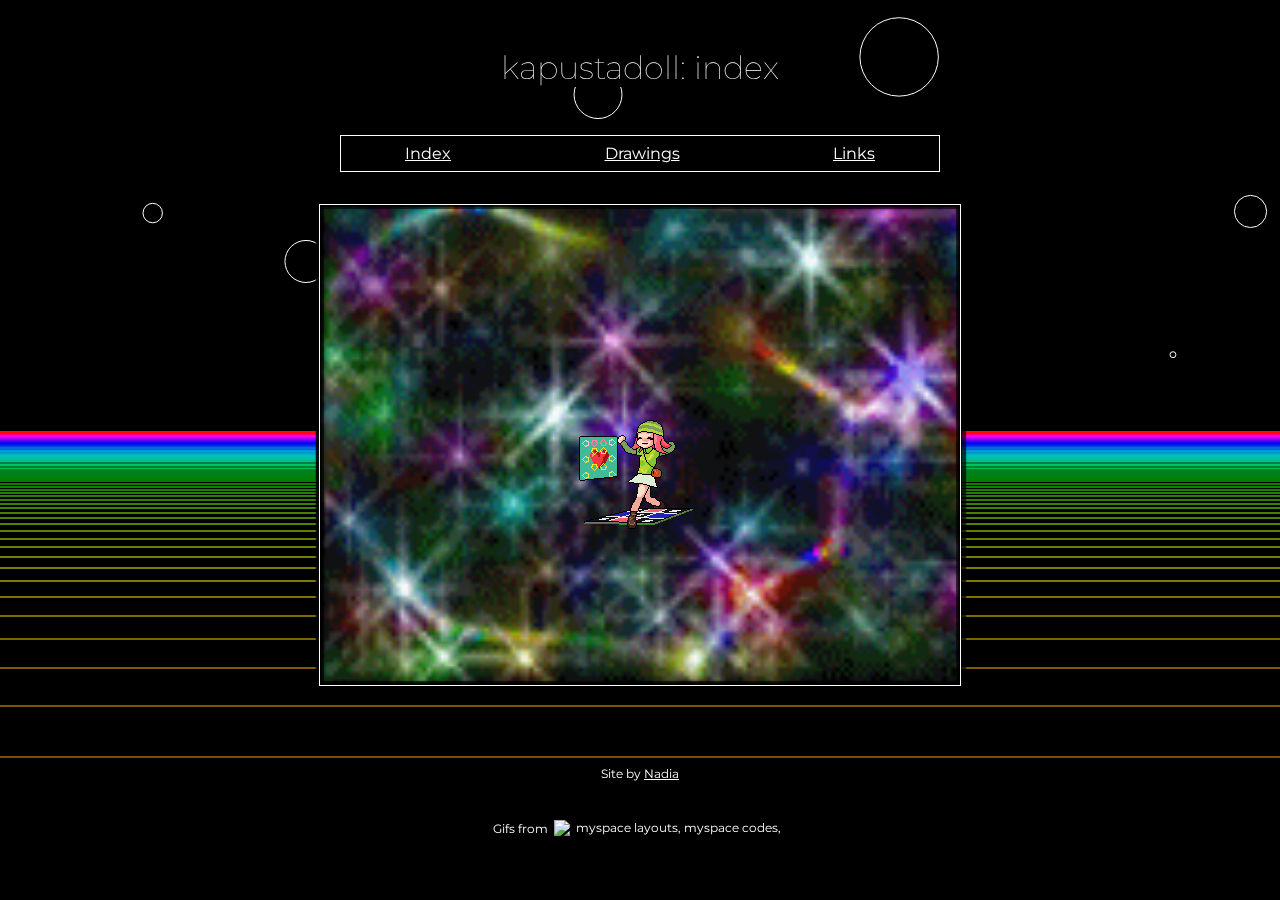
==== commit e01802f2: "site overhaul" ====
--- a/index.html
+++ b/index.html
@@ -20,13 +20,6 @@
       <li><a href="index.html">Index</a></li>
       <li><a href="gallery.html">Drawings</a></li>
       <li><a href="links.html">Links</a></li>
-    </ul>
-
-    <ul>
-      <li><select name="theme" id="theme">
-          <option value="theme-dark">Dark Mode</option>
-          <option value="theme-light">Light Mode</option>
-        </select></li>
     </ul>
   </nav>
 
--- a/style.css
+++ b/style.css
@@ -27,7 +27,7 @@
 header {
   background-color: var(--bg-color);
   width: fit-content;
-  margin: 2em auto 0;
+  margin: 3em auto;
   padding: 0 0.5em;
 }
 
@@ -54,23 +54,19 @@
   list-style-type: none;
 }
 
-nav {
+nav ul {
   display: flex;
-  flex-direction: row;
   justify-content: space-between;
-  align-items: center;
-  padding: 0 1em;
-}
-
-nav ul {
   background-color: var(--bg-color);
   border: solid 1px var(--font-color);
   padding: 0;
+  margin: 0em auto;
+  max-width: 600px;
 }
 
 nav li {
   display: inline-block;
-  padding: 0.5em 1em;
+  margin: 0.5em 4em;
 }
 
 select {
@@ -157,12 +153,7 @@
   padding: 1em;
 }
 
-.pic a {
-  width: 90%;
-  margin: auto;
-}
-
-.pic img {
+.pic {
   border: 1px solid var(--font-color);
   max-height: 320px;
   max-width: 100%;
